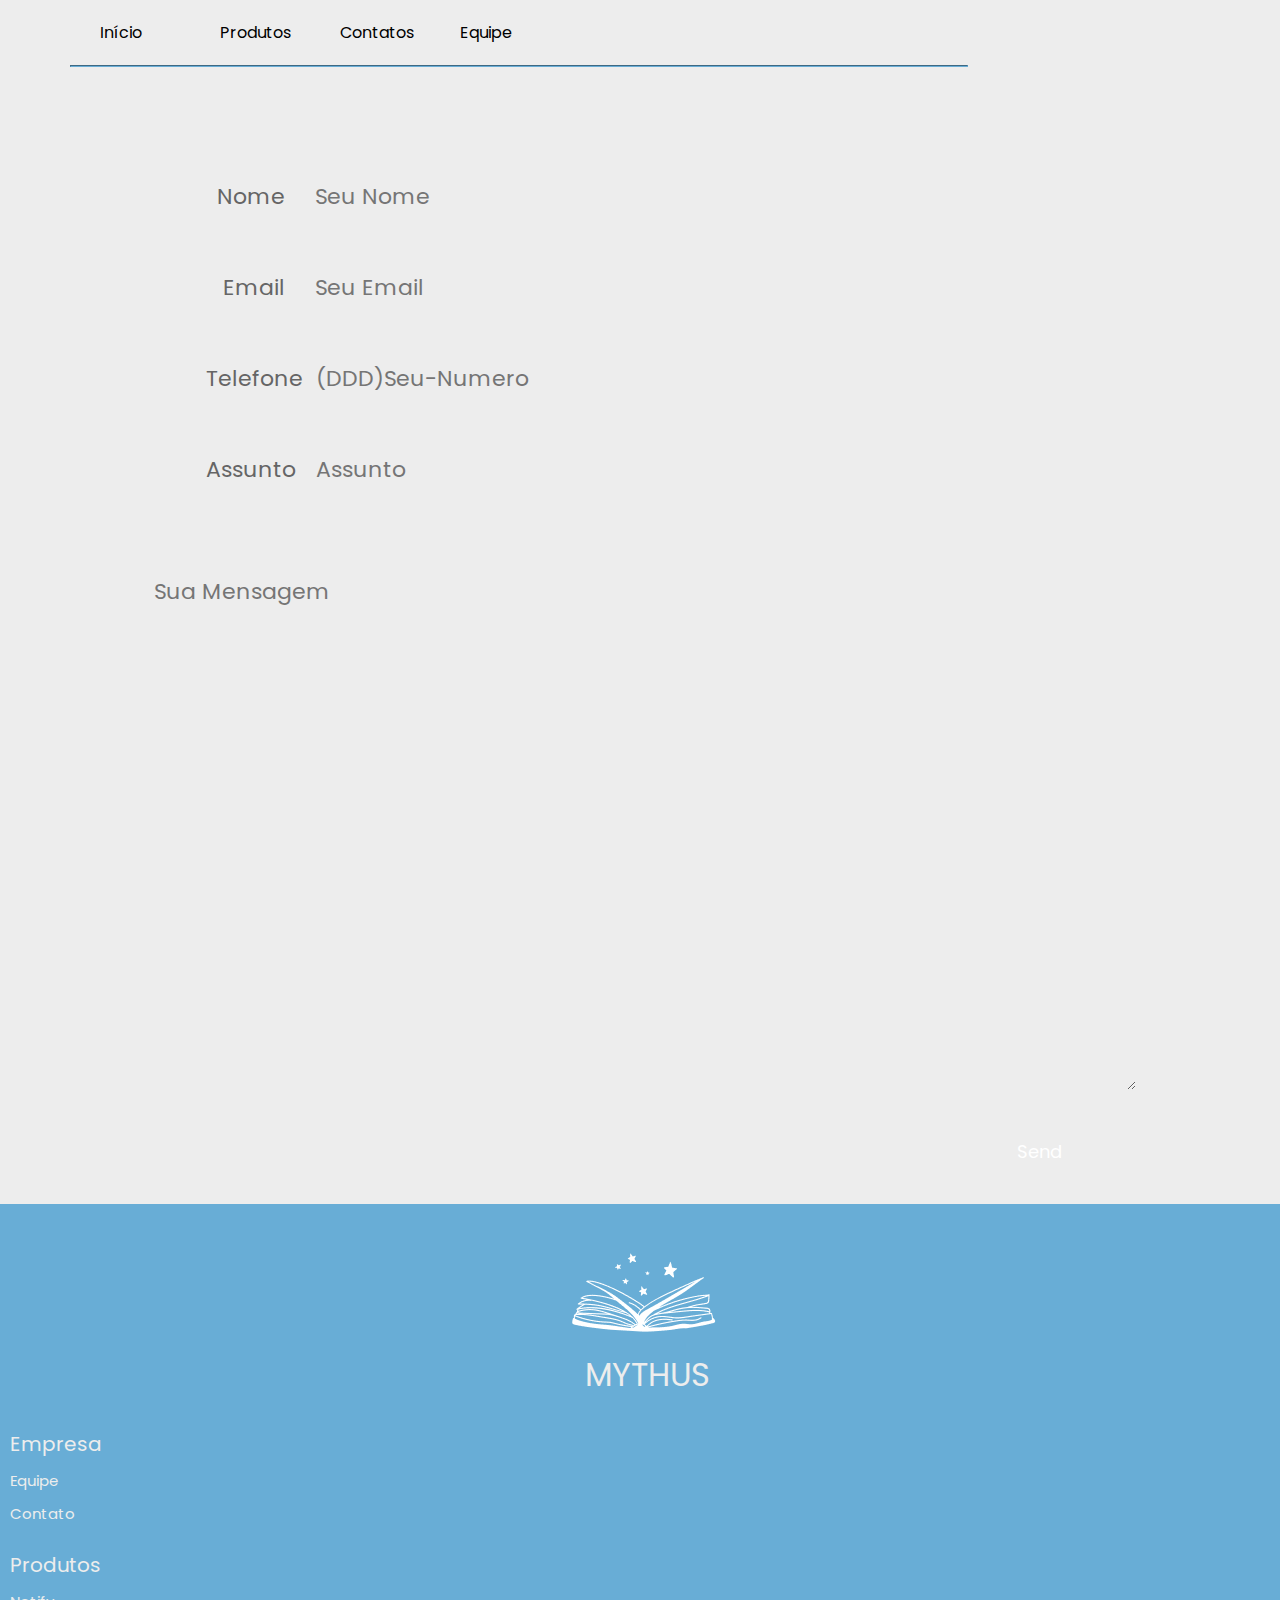
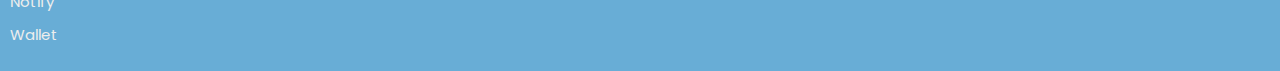
==== contact.html @ 114bfe8f "Refactor(Contact): Ajuste de CSS US-12" ====
<!DOCTYPE html>
<html lang="en">

<head>
    <title>Mythus</title>
    <meta charset="UTF-8">
    <meta name="viewport" content="width=device-width, initial-scale=1">
    <link rel="stylesheet" href="css/style.css">
    <link rel="stylesheet" href="css/contact.css">
</head>

<body>
    <header>
        <nav class="navigation">
            <img class="nav-item nav-item-toggle" src="images/menu.png" alt="Icone Menu">
            <ul class="nav-list">
                <li class="nav-item"><a href="index.html">Início</a></li>
                <li class="nav-item"><a href="#product">Produtos</a></li>
                <li class="nav-item"><a href="contact.html">Contatos</a></li>
                <li class="nav-item"><a href="#team">Equipe</a></li>
            </ul>
        </nav>
    </header>
    <hr class="blue-line">
    <main>
        <div class="contato">

            <div class="input-group"> <!-- Nome -->
                <span class="input-label">Nome</span>
                <input type="text" class="contact-input" placeholder="Seu Nome">
            </div>

            <div class="input-group"> <!-- Email -->
                <span class="input-label">Email</span>
                <input type="email" class="contact-input" placeholder="Seu Email">
            </div>

            <div class="input-group"> <!-- Telefone -->
                <span class="input-label">Telefone</span>
                <input type="text" class="contact-input" placeholder="(DDD)Seu-Numero">
            </div>

            <div class="input-group"> <!-- Assunto -->
                <span class="input-label">Assunto</span>
                <input type="text" class="contact-input" placeholder="Assunto">
            </div>
            <div class="message-input">
                <textarea placeholder="Sua Mensagem"></textarea>
            </div>
            <button class="button-send">Send</button> <!-- Fazer o envio do email -->
        </div>
    </main>
    <footer>
        <div class="footer-container">
            <div class="footer-logo">
                <img class="footer-pic" src="images/footer-pic.png">
                <h1>MYTHUS</h1>
                <p>"Empoderando o aprendizado com Mythos: Tecnologia que inspira, educação que transforma!"</p>
            </div>
            <div class="footer-empresa">
                <h1>Empresa</h1>
                <h2>Equipe</h2>
                <h2>Contato</h2>
            </div>
            <div class="footer-produtos">
                <h1>Produtos</h1>
                <h2>Notify</h2>
                <h2>Wallet</h2>
            </div>
        </div>
    </footer>
    <script src="js/index.js"></script>
</body>

</html>
---- css/style.css ----
@import url(variable.css);
@import url('https://fonts.googleapis.com/css2?family=Poppins&display=swap');


*,
*::before,
*::after {
    margin: 0px;
    padding: 0px;
    font-family: "Poppins", sans-serif;
    font-weight: 400;
    font-style: normal;
}

body {
    background-color: var(--body-background-color);
}

header {
    position: relative;
    z-index: 1;
}

.navigation {
    display: flex;
    width: 100%;
}

.nav-list {
    display: flex;
}

.navigation a {
    color: var(--text);
    text-decoration: none;
    align-content: center;
}

.navigation a:hover {
    font-size: larger;
    text-shadow: 0px 0px 10px 0px var(--text-shadow);

}

.nav-item-toggle {
    display: none;
}

main {
    padding: 20px 20px 0px 20px;
}

/*MOBILE CONFIGURATION*/
@media screen and (max-width: 768px) {
    header {
        display: flex;
        height: 80px;
        background-color: var(--header-background-color);
    }

    .navigation,
    .nav-list {
        flex-direction: column;
    }

    .nav-list {
        display: none;
        background-color: var(--list-background-color);
    }

    .nav-list li {
        height: 40px;
        border-bottom: 2px solid #4e4e4e;
        align-content: center;
    }

    .nav-toggle-show {
        display: flex;
    }

    .nav-item-toggle {
        display: flex;
        margin: 20px 20px;
        width: 40px;
        height: 40px;
    }

    .nav-item a {
        padding-left: 10px;
    }

}

/*WEB CONFIGURATION*/
@media screen and (min-width: 768px) {

    header {
        height: 65px;
    }

    .nav-button {
        display: none;
    }

    .nav-list {
        display: flex;
        justify-content: left;
        align-content: center;
        list-style-type: none;
        margin-left: 80px;
    }

    .navigation li {
        font-size: 16px;
        padding: 20px 20px;
        width: 80px;
    }

    .blue-line {
        border-color: var(--header-background-color);
        width: 70%;
        margin-left: 70px;
    }
}

main {
    min-height: 100vh;
}

.footer-container {
    background-color: #68ADD6;
    display: grid;
    grid-gap: 20px;
    grid-template-columns: auto auto auto;
    height: auto;
}

.footer-logo {
    display: flex;
    flex-direction: column;
    margin-left: 100px;
    max-width: 200px;
    padding-bottom: 25px;

}

.footer-logo img {
    max-width: 170px;
    max-height: 177px;

}

.footer-logo h1 {
    margin-top: -30px;
    padding-left: 15px;
    color: #EDEDED;
}

.footer-logo p {
    width: 334px;
    text-align: justify;
    font-size: small;
    padding-left: 15px;
    color: #EDEDED;
}

.footer-empresa {
    display: flex;
    flex-direction: column;
    padding-top: 75px;
}

.footer-empresa h1 {
    color: #EDEDED;
    font-size: 20px;
}

.footer-empresa h2 {
    color: #EDEDED;
    font-size: 15px;
    padding-top: 10px;

}

.footer-produtos {
    display: flex;
    flex-direction: column;
    padding-top: 75px;
    width: auto;
}

.footer-produtos h1 {
    color: #EDEDED;
    font-size: 20px;
}

.footer-produtos h2 {
    color: #EDEDED;
    font-size: 15px;
    padding-top: 10px;

}

@media screen and (max-width: 1400px) {
    .footer-container {
        grid-template-columns: 1fr;
        padding-bottom: 25px;
    }

    .footer-logo {
        margin: 0 auto;
        padding-bottom: 5px;
        align-items: center;
    }

    .footer-logo p {
        display: none;
    }

    .footer-empresa {
        padding-left: 10px;
        padding-top: 5px;
    }

    .footer-produtos {
        padding-left: 10px;
        padding-top: 5px;
    }


}
---- css/contact.css ----
@import url(variable.css);
@import url('https://fonts.googleapis.com/css2?family=Poppins&display=swap');

*,
*::before,
*::after {
    margin: 0px;
    padding: 0px;
    font-family: "Poppins", sans-serif;
    font-weight: 400;
    font-style: normal;
}


textarea {
    width: 100%;
    height: 100%;
    background-color: var(--color-lightgray);
    border-radius: var(--br-large);
    padding: 10px;
    box-sizing: border-box;
    font-family: var(--font-mako);
    font-size: 22px;
    border: none;
}

.contato {
    width: 100%;
    height: 1117px;
    overflow: hidden;
    text-align: center;
    color: #656565;
    font-size: var(--font-size-8xl);
    display: flex;
    flex-direction: column;
    align-items: center;
    justify-content: center;
    position: relative;
}

.input-group {
    display: flex;
    align-items: center;
    margin: 20px auto;
    width: 70%;
    height: 51px;
}

.input-label {
    font-size: 22px;
    color: var(--color-darkslategray-100);
    margin-right: 20px;
    width: 80px; /* Largura fixa para alinhar */
    text-align: right;
}

.contact-input {
    width: calc(100% - 90px); /* Ajuste a largura para acomodar o rótulo */
    font-size: 22px;
    padding: 10px;
    box-sizing: border-box;
    border-radius: var(--br-small);
    background-color: var(--color-lightgray);
    border: none;
}

.message-input {
    position: relative;
    width: 80%;
    height: 47%;
    margin: 50px auto;
}

.button-send {
    position: absolute; /* Posicionamento sticky */
    bottom: 20px; /* Distância do botão até a borda inferior */
    right: 150px; /* Distância do botão até a borda direita */
    width: 142px;
    height: 66px;
    color: #ffffff;
    background-color: var(--color-button);
    border: none;
    border-radius: var(--br-large);
    font-size: 18px;
    cursor: pointer;
}

.button-send:hover {
    background-color: #929292;
}

/*MOBILE CONFIGURATION*/
@media screen and (max-width: 768px) {
    .contato {
        height: auto; /* Ajusta a altura baseada no conteúdo */
        padding: 20px; /* Adiciona padding para evitar que o conteúdo toque as bordas */
        font-size: 16px; /* Ajusta o tamanho da fonte para melhor legibilidade */
    }

    .input-group {
        display: flex;
        flex-direction: column; /* Alinhar os elementos em coluna */
        align-items: center; /* Alinhar à esquerda */
        width: 100%; /* Ocupar toda a largura disponível */
    }
    
    .input-label {
        font-size: 16px; /* Reduzir o tamanho da fonte para melhor legibilidade */
        color: var(--color-darkslategray-100);
        margin-bottom: 5px; /* Espaçamento inferior para separação */
        width: auto; /* Largura automática para ajustar ao conteúdo */
        text-align: left; /* Alinhar à esquerda */
    }
    
    .button-send {
        position: static; /* Altera para posição estática para que o botão não seja absoluto */
        padding: 12px 24px; /* Aumenta o padding para facilitar a interação */
        font-size: 16px; /* Ajusta o tamanho da fonte para consistência */
        border-radius: var(--br-small); /* Ajusta o border-radius para um visual mais suave */
    }

    .message-input {
        position: relative;
        width: 90%;
        height: 300px;
        margin: 50px auto;
    }
}
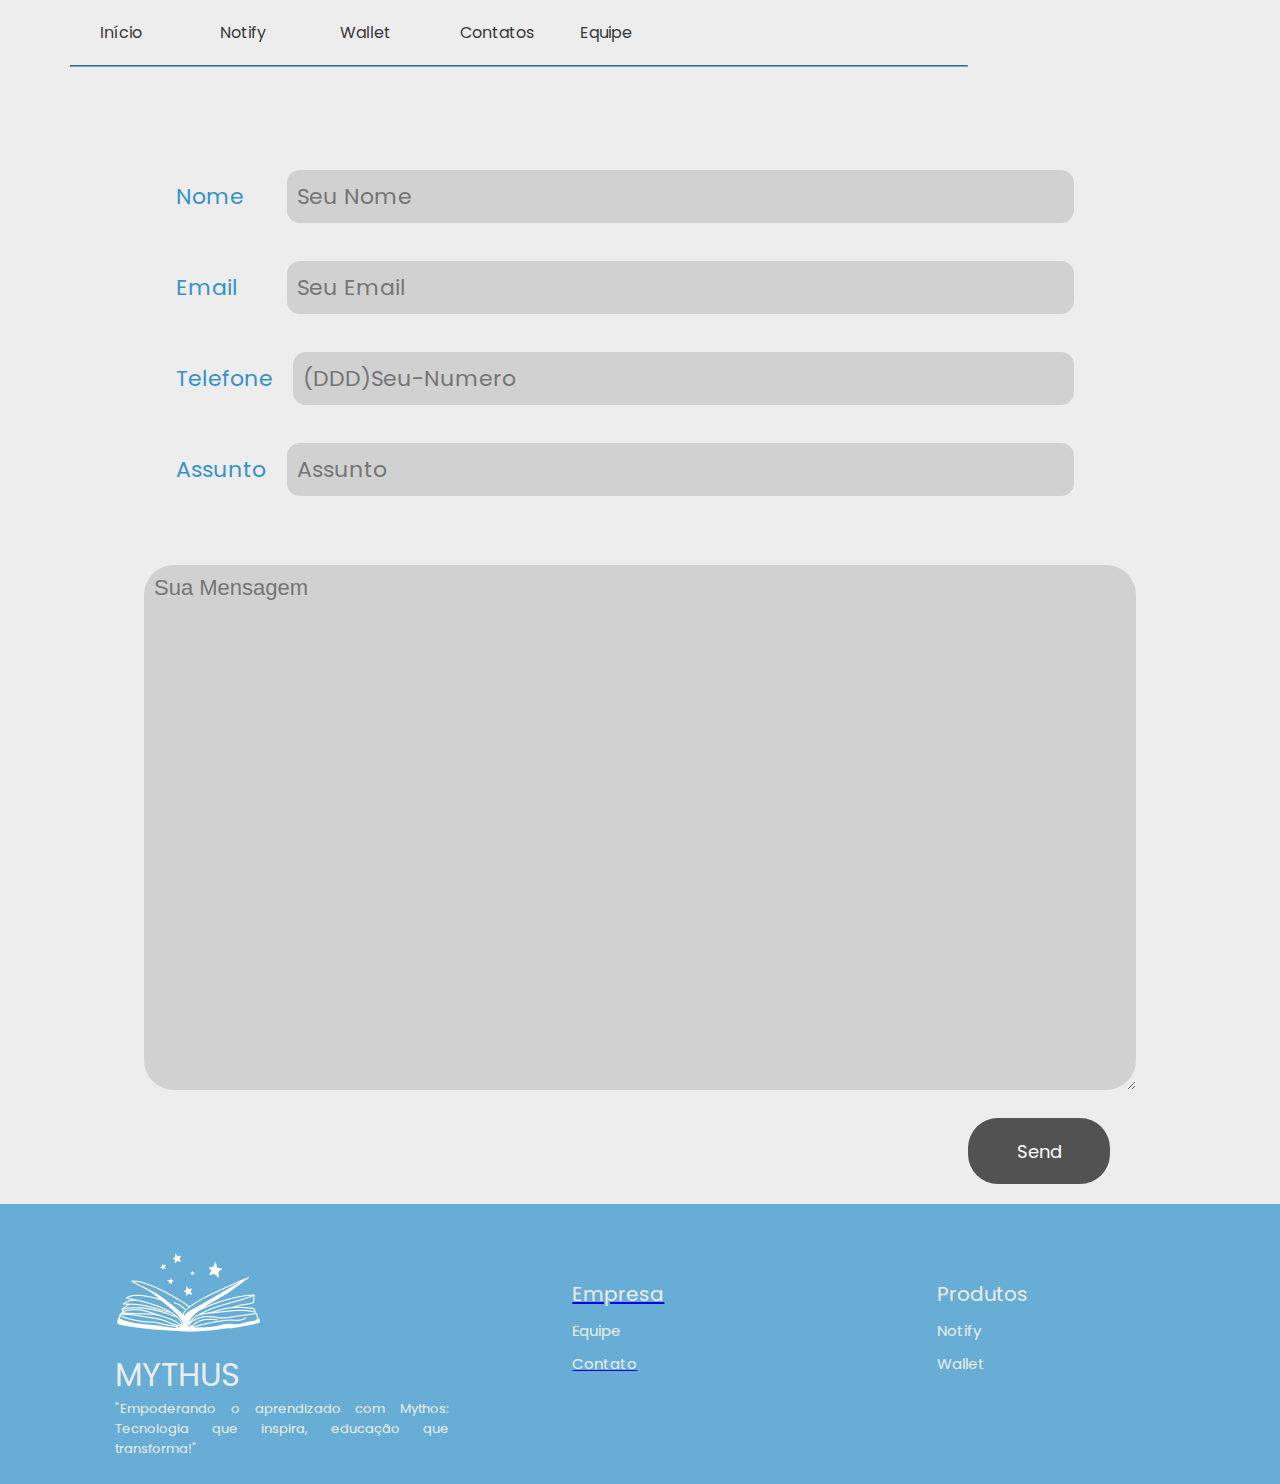
==== commit 2b85eb9f: "Refactor(Contacts): Alteração de header e footer US-12" ====
--- a/contact.html
+++ b/contact.html
@@ -15,7 +15,8 @@
             <img class="nav-item nav-item-toggle" src="images/menu.png" alt="Icone Menu">
             <ul class="nav-list">
                 <li class="nav-item"><a href="index.html">Início</a></li>
-                <li class="nav-item"><a href="#product">Produtos</a></li>
+                <li class="nav-item"><a href="#notify">Notify</a></li>
+                <li class="nav-item"><a href="#wallet">Wallet</a></li>
                 <li class="nav-item"><a href="contact.html">Contatos</a></li>
                 <li class="nav-item"><a href="#team">Equipe</a></li>
             </ul>
@@ -57,12 +58,12 @@
                 <h1>MYTHUS</h1>
                 <p>"Empoderando o aprendizado com Mythos: Tecnologia que inspira, educação que transforma!"</p>
             </div>
-            <div class="footer-empresa">
-                <h1>Empresa</h1>
+            <div class="footer-empresa footer-info">
+                <a href="index.html"><h1>Empresa</h1></a>
                 <h2>Equipe</h2>
-                <h2>Contato</h2>
+                <a href="contact.html"><h2>Contato</h2></a>
             </div>
-            <div class="footer-produtos">
+            <div class="footer-produtos footer-info">
                 <h1>Produtos</h1>
                 <h2>Notify</h2>
                 <h2>Wallet</h2>
--- a/css/style.css
+++ b/css/style.css
@@ -28,18 +28,28 @@
 
 .nav-list {
     display: flex;
-}
-
-.navigation a {
-    color: var(--text);
+    position: relative;
+}
+
+.nav-list a {
+    display: flex;
+    height: 25px;
     text-decoration: none;
     align-content: center;
-}
-
-.navigation a:hover {
+    font-size: medium;
+    color: var(--text);
+}
+
+.nav-list a:hover {
     font-size: larger;
-    text-shadow: 0px 0px 10px 0px var(--text-shadow);
-
+}
+
+.nav-item {
+    position: relative;
+}
+
+.nav-item.active>a {
+    font-size: larger;
 }
 
 .nav-item-toggle {
@@ -48,87 +58,11 @@
 
 main {
     padding: 20px 20px 0px 20px;
-}
-
-/*MOBILE CONFIGURATION*/
-@media screen and (max-width: 768px) {
-    header {
-        display: flex;
-        height: 80px;
-        background-color: var(--header-background-color);
-    }
-
-    .navigation,
-    .nav-list {
-        flex-direction: column;
-    }
-
-    .nav-list {
-        display: none;
-        background-color: var(--list-background-color);
-    }
-
-    .nav-list li {
-        height: 40px;
-        border-bottom: 2px solid #4e4e4e;
-        align-content: center;
-    }
-
-    .nav-toggle-show {
-        display: flex;
-    }
-
-    .nav-item-toggle {
-        display: flex;
-        margin: 20px 20px;
-        width: 40px;
-        height: 40px;
-    }
-
-    .nav-item a {
-        padding-left: 10px;
-    }
-
-}
-
-/*WEB CONFIGURATION*/
-@media screen and (min-width: 768px) {
-
-    header {
-        height: 65px;
-    }
-
-    .nav-button {
-        display: none;
-    }
-
-    .nav-list {
-        display: flex;
-        justify-content: left;
-        align-content: center;
-        list-style-type: none;
-        margin-left: 80px;
-    }
-
-    .navigation li {
-        font-size: 16px;
-        padding: 20px 20px;
-        width: 80px;
-    }
-
-    .blue-line {
-        border-color: var(--header-background-color);
-        width: 70%;
-        margin-left: 70px;
-    }
-}
-
-main {
     min-height: 100vh;
 }
 
 .footer-container {
-    background-color: #68ADD6;
+    background-color: var(--blue-background-color);
     display: grid;
     grid-gap: 20px;
     grid-template-columns: auto auto auto;
@@ -153,7 +87,7 @@
 .footer-logo h1 {
     margin-top: -30px;
     padding-left: 15px;
-    color: #EDEDED;
+    color: var(--footer-content-color);
 }
 
 .footer-logo p {
@@ -161,7 +95,7 @@
     text-align: justify;
     font-size: small;
     padding-left: 15px;
-    color: #EDEDED;
+    color: var(--footer-content-color);
 }
 
 .footer-empresa {
@@ -171,12 +105,12 @@
 }
 
 .footer-empresa h1 {
-    color: #EDEDED;
+    color: var(--footer-content-color);
     font-size: 20px;
 }
 
 .footer-empresa h2 {
-    color: #EDEDED;
+    color: var(--footer-content-color);
     font-size: 15px;
     padding-top: 10px;
 
@@ -190,21 +124,62 @@
 }
 
 .footer-produtos h1 {
-    color: #EDEDED;
+    color: var(--footer-content-color);
     font-size: 20px;
 }
 
 .footer-produtos h2 {
-    color: #EDEDED;
+    color: var(--footer-content-color);
     font-size: 15px;
     padding-top: 10px;
 
 }
 
-@media screen and (max-width: 1400px) {
-    .footer-container {
-        grid-template-columns: 1fr;
-        padding-bottom: 25px;
+/*MOBILE CONFIGURATION*/
+@media screen and (max-width: 768px) {
+    header {
+        display: flex;
+        height: 80px;
+        background-color: var(--blue-background-color);
+    }
+
+    .navigation,
+    .nav-list {
+        flex-direction: column;
+    }
+
+    .nav-list {
+        display: none;
+        position: static;
+        background-color: var(--nav-list-background-color);
+    }
+
+    .nav-list li {
+        height: 40px;
+        align-content: center;
+    }
+
+    .nav-list li:not(:last-child) {
+        border-bottom: 2px solid var(--nav-border-bottom);
+    }
+
+    .nav-item-toggle {
+        display: flex;
+        margin: 20px 20px;
+        width: 40px;
+        height: 40px;
+    }
+
+    .nav-item a {
+        padding-left: 10px;
+    }
+
+    .nav-toggle-show {
+        display: flex;
+    }
+
+    .footer-info {
+        padding: 40px 0 20px 0;
     }
 
     .footer-logo {
@@ -216,16 +191,46 @@
     .footer-logo p {
         display: none;
     }
-
-    .footer-empresa {
-        padding-left: 10px;
-        padding-top: 5px;
-    }
-
-    .footer-produtos {
-        padding-left: 10px;
-        padding-top: 5px;
-    }
-
-
-}+}
+
+/*WEB CONFIGURATION*/
+@media screen and (min-width: 768px) {
+
+    .body-container {
+        margin: 0 auto;
+        max-width: 1200px;
+    }
+
+    header {
+        height: 65px;
+    }
+
+    .nav-button {
+        display: none;
+    }
+
+    .nav-list {
+        display: flex;
+        justify-content: left;
+        align-content: center;
+        list-style-type: none;
+        margin-left: 80px;
+    }
+
+    .nav-list>li {
+        font-size: 16px;
+        padding: 20px 20px;
+        width: 80px;
+    }
+
+    .blue-line {
+        border-color: var(--blue-background-color);
+        width: 70%;
+        margin-left: 70px;
+    }
+
+    footer {
+        position: relative;
+        width: 100%;
+    }
+}
--- a/css/contact.css
+++ b/css/contact.css
@@ -48,14 +48,15 @@
 
 .input-label {
     font-size: 22px;
-    color: var(--color-darkslategray-100);
+    color: var(--color-text-input);
     margin-right: 20px;
-    width: 80px; /* Largura fixa para alinhar */
-    text-align: right;
+    margin-left: -30px;
+    width: 100px; /* Largura fixa para alinhar */
+    text-align: justify;
 }
 
 .contact-input {
-    width: calc(100% - 90px); /* Ajuste a largura para acomodar o rótulo */
+    width: 100%; /* Ajuste a largura para acomodar o rótulo */
     font-size: 22px;
     padding: 10px;
     box-sizing: border-box;
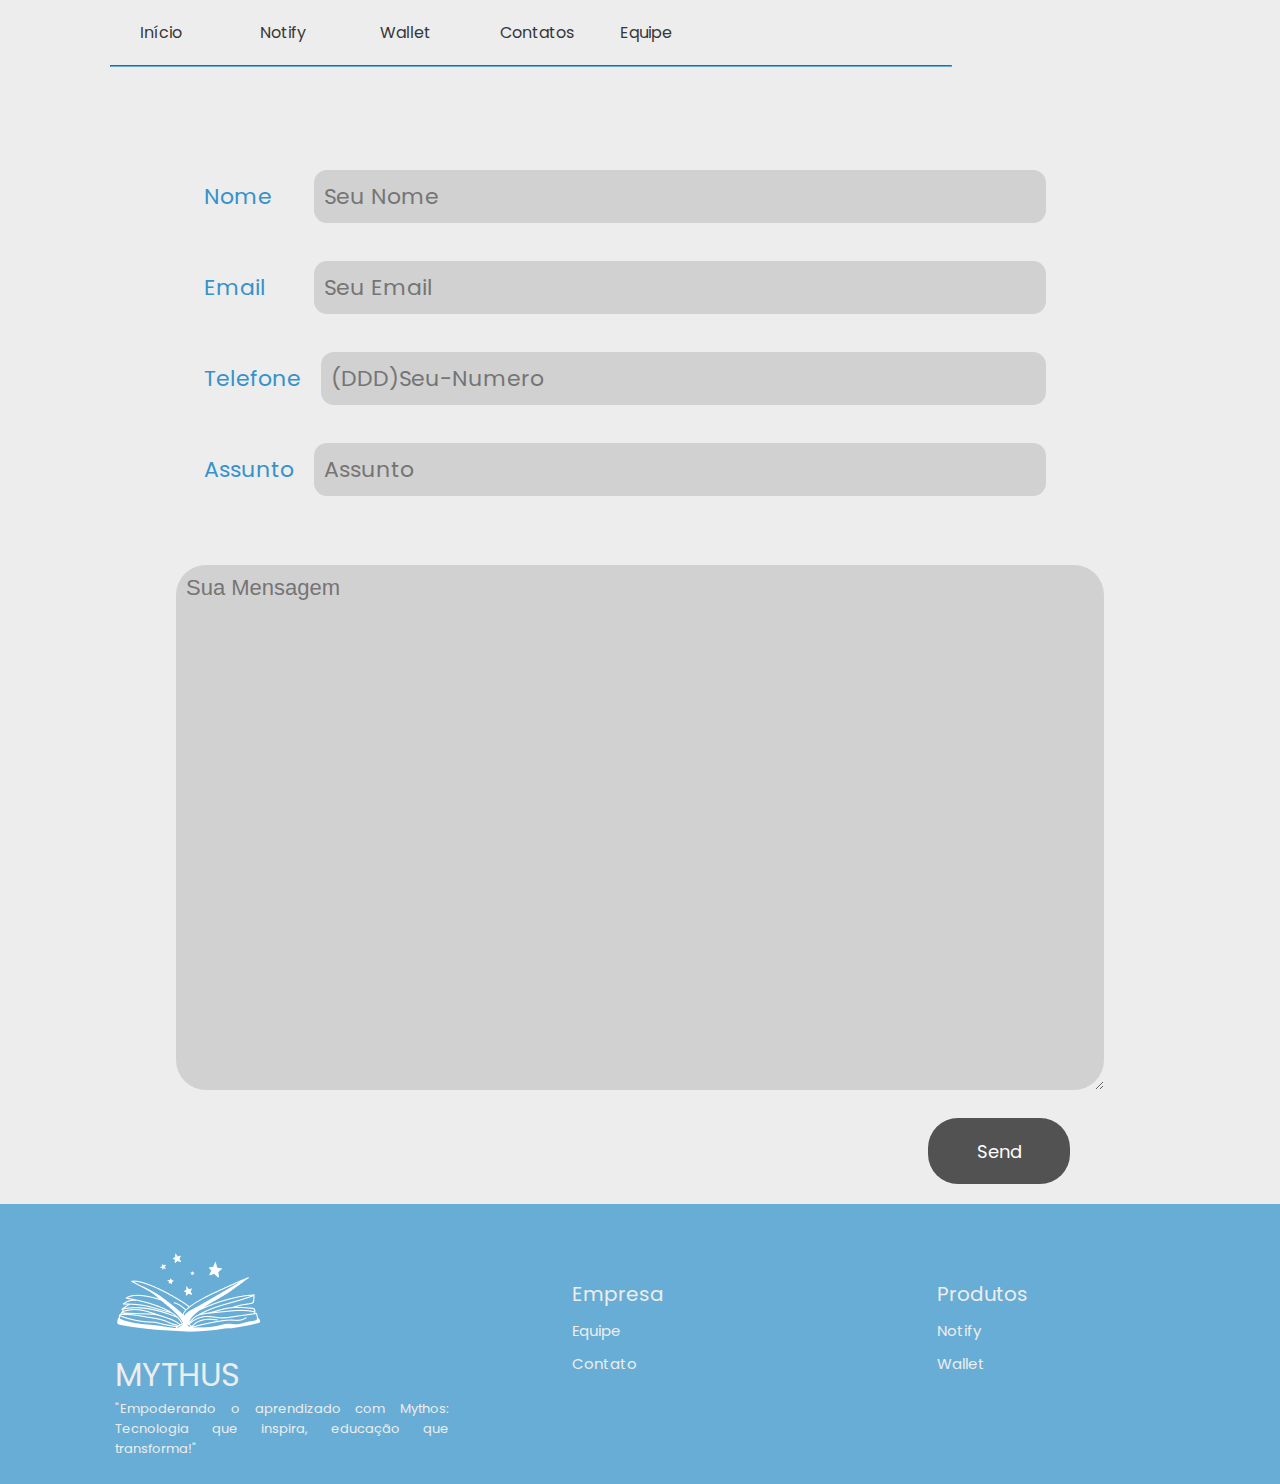
==== commit d80a384d: "Mudanças Simples de Correções Pós Integração e Merge" ====
--- a/contact.html
+++ b/contact.html
@@ -10,47 +10,49 @@
 </head>
 
 <body>
-    <header>
-        <nav class="navigation">
-            <img class="nav-item nav-item-toggle" src="images/menu.png" alt="Icone Menu">
-            <ul class="nav-list">
-                <li class="nav-item"><a href="index.html">Início</a></li>
-                <li class="nav-item"><a href="#notify">Notify</a></li>
-                <li class="nav-item"><a href="#wallet">Wallet</a></li>
-                <li class="nav-item"><a href="contact.html">Contatos</a></li>
-                <li class="nav-item"><a href="#team">Equipe</a></li>
-            </ul>
-        </nav>
-    </header>
-    <hr class="blue-line">
-    <main>
-        <div class="contato">
+    <div class="body-container">
+        <header>
+            <nav class="navigation">
+                <img class="nav-item nav-item-toggle" src="images/menu.png" alt="Icone Menu">
+                <ul class="nav-list">
+                    <li class="nav-item"><a href="index.html">Início</a></li>
+                    <li class="nav-item"><a href="notify.html">Notify</a></li>
+                    <li class="nav-item"><a href="wallet.html">Wallet</a></li>
+                    <li class="nav-item"><a href="contact.html">Contatos</a></li>
+                    <li class="nav-item"><a href="team.html">Equipe</a></li>
+                </ul>
+            </nav>
+        </header>
+        <hr class="blue-line">
+        <main>
+            <div class="contato">
 
-            <div class="input-group"> <!-- Nome -->
-                <span class="input-label">Nome</span>
-                <input type="text" class="contact-input" placeholder="Seu Nome">
+                <div class="input-group"> <!-- Nome -->
+                    <span class="input-label">Nome</span>
+                    <input type="text" class="contact-input" placeholder="Seu Nome">
+                </div>
+
+                <div class="input-group"> <!-- Email -->
+                    <span class="input-label">Email</span>
+                    <input type="email" class="contact-input" placeholder="Seu Email">
+                </div>
+
+                <div class="input-group"> <!-- Telefone -->
+                    <span class="input-label">Telefone</span>
+                    <input type="text" class="contact-input" placeholder="(DDD)Seu-Numero">
+                </div>
+
+                <div class="input-group"> <!-- Assunto -->
+                    <span class="input-label">Assunto</span>
+                    <input type="text" class="contact-input" placeholder="Assunto">
+                </div>
+                <div class="message-input">
+                    <textarea placeholder="Sua Mensagem"></textarea>
+                </div>
+                <button class="button-send">Send</button> <!-- Fazer o envio do email -->
             </div>
-
-            <div class="input-group"> <!-- Email -->
-                <span class="input-label">Email</span>
-                <input type="email" class="contact-input" placeholder="Seu Email">
-            </div>
-
-            <div class="input-group"> <!-- Telefone -->
-                <span class="input-label">Telefone</span>
-                <input type="text" class="contact-input" placeholder="(DDD)Seu-Numero">
-            </div>
-
-            <div class="input-group"> <!-- Assunto -->
-                <span class="input-label">Assunto</span>
-                <input type="text" class="contact-input" placeholder="Assunto">
-            </div>
-            <div class="message-input">
-                <textarea placeholder="Sua Mensagem"></textarea>
-            </div>
-            <button class="button-send">Send</button> <!-- Fazer o envio do email -->
-        </div>
-    </main>
+        </main>
+    </div>
     <footer>
         <div class="footer-container">
             <div class="footer-logo">
@@ -59,9 +61,13 @@
                 <p>"Empoderando o aprendizado com Mythos: Tecnologia que inspira, educação que transforma!"</p>
             </div>
             <div class="footer-empresa footer-info">
-                <a href="index.html"><h1>Empresa</h1></a>
-                <h2>Equipe</h2>
-                <a href="contact.html"><h2>Contato</h2></a>
+                <h1>Empresa</h1>
+                <a class="reset-link" href="team.html">
+                    <h2>Equipe</h2>
+                </a>
+                <a class="reset-link" href="contact.html">
+                    <h2>Contato</h2>
+                </a>
             </div>
             <div class="footer-produtos footer-info">
                 <h1>Produtos</h1>
--- a/css/style.css
+++ b/css/style.css
@@ -16,6 +16,10 @@
     background-color: var(--body-background-color);
 }
 
+a {
+    text-decoration: none !important;
+}
+
 header {
     position: relative;
     z-index: 1;
@@ -58,7 +62,7 @@
 
 main {
     padding: 20px 20px 0px 20px;
-    min-height: 100vh;
+    min-height: 80vh;
 }
 
 .footer-container {
@@ -135,12 +139,24 @@
 
 }
 
+.reset-link {
+    justify-content: initial;
+    align-items: initial;
+    margin-top: 0;
+    margin-bottom: 0;
+    display: inline;
+    padding-left: 0;
+    padding-right: 0;
+    width: 20px;
+}
+
 /*MOBILE CONFIGURATION*/
 @media screen and (max-width: 768px) {
     header {
         display: flex;
         height: 80px;
         background-color: var(--blue-background-color);
+        z-index: 10;
     }
 
     .navigation,
@@ -152,6 +168,7 @@
         display: none;
         position: static;
         background-color: var(--nav-list-background-color);
+        z-index: 20;
     }
 
     .nav-list li {
@@ -168,6 +185,7 @@
         margin: 20px 20px;
         width: 40px;
         height: 40px;
+        z-index: 30;
     }
 
     .nav-item a {
@@ -233,4 +251,4 @@
         position: relative;
         width: 100%;
     }
-}
+}--- a/css/contact.css
+++ b/css/contact.css
@@ -51,12 +51,12 @@
     color: var(--color-text-input);
     margin-right: 20px;
     margin-left: -30px;
-    width: 100px; /* Largura fixa para alinhar */
+    width: 100px;
     text-align: justify;
 }
 
 .contact-input {
-    width: 100%; /* Ajuste a largura para acomodar o rótulo */
+    width: 100%;
     font-size: 22px;
     padding: 10px;
     box-sizing: border-box;
@@ -73,9 +73,9 @@
 }
 
 .button-send {
-    position: absolute; /* Posicionamento sticky */
-    bottom: 20px; /* Distância do botão até a borda inferior */
-    right: 150px; /* Distância do botão até a borda direita */
+    position: absolute;
+    bottom: 20px;
+    right: 150px;
     width: 142px;
     height: 66px;
     color: #ffffff;
@@ -92,32 +92,45 @@
 
 /*MOBILE CONFIGURATION*/
 @media screen and (max-width: 768px) {
+    body {
+        overflow-x: hidden;
+    }
+
+    main {
+        display: flex;
+        flex-direction: column;
+        align-items: center;
+        justify-content: center;
+    }
+
     .contato {
-        height: auto; /* Ajusta a altura baseada no conteúdo */
-        padding: 20px; /* Adiciona padding para evitar que o conteúdo toque as bordas */
-        font-size: 16px; /* Ajusta o tamanho da fonte para melhor legibilidade */
+        height: auto;
+        padding: 20px;
+        font-size: 16px;
+        max-width: 100%;
     }
 
     .input-group {
         display: flex;
-        flex-direction: column; /* Alinhar os elementos em coluna */
-        align-items: center; /* Alinhar à esquerda */
-        width: 100%; /* Ocupar toda a largura disponível */
+        flex-direction: column;
+        align-items: center;
+        width: 100%;
+        max-width: 100%;
     }
-    
+
     .input-label {
-        font-size: 16px; /* Reduzir o tamanho da fonte para melhor legibilidade */
-        color: var(--color-darkslategray-100);
-        margin-bottom: 5px; /* Espaçamento inferior para separação */
-        width: auto; /* Largura automática para ajustar ao conteúdo */
-        text-align: left; /* Alinhar à esquerda */
+        font-size: 16px;
+        color: var(--color-text-input);
+        margin-bottom: 5px;
+        width: auto;
+        text-align: left;
     }
-    
+
     .button-send {
-        position: static; /* Altera para posição estática para que o botão não seja absoluto */
-        padding: 12px 24px; /* Aumenta o padding para facilitar a interação */
-        font-size: 16px; /* Ajusta o tamanho da fonte para consistência */
-        border-radius: var(--br-small); /* Ajusta o border-radius para um visual mais suave */
+        position: static;
+        padding: 12px 24px;
+        font-size: 16px;
+        border-radius: var(--br-small);
     }
 
     .message-input {
@@ -125,5 +138,6 @@
         width: 90%;
         height: 300px;
         margin: 50px auto;
+        max-width: 100%;
     }
 }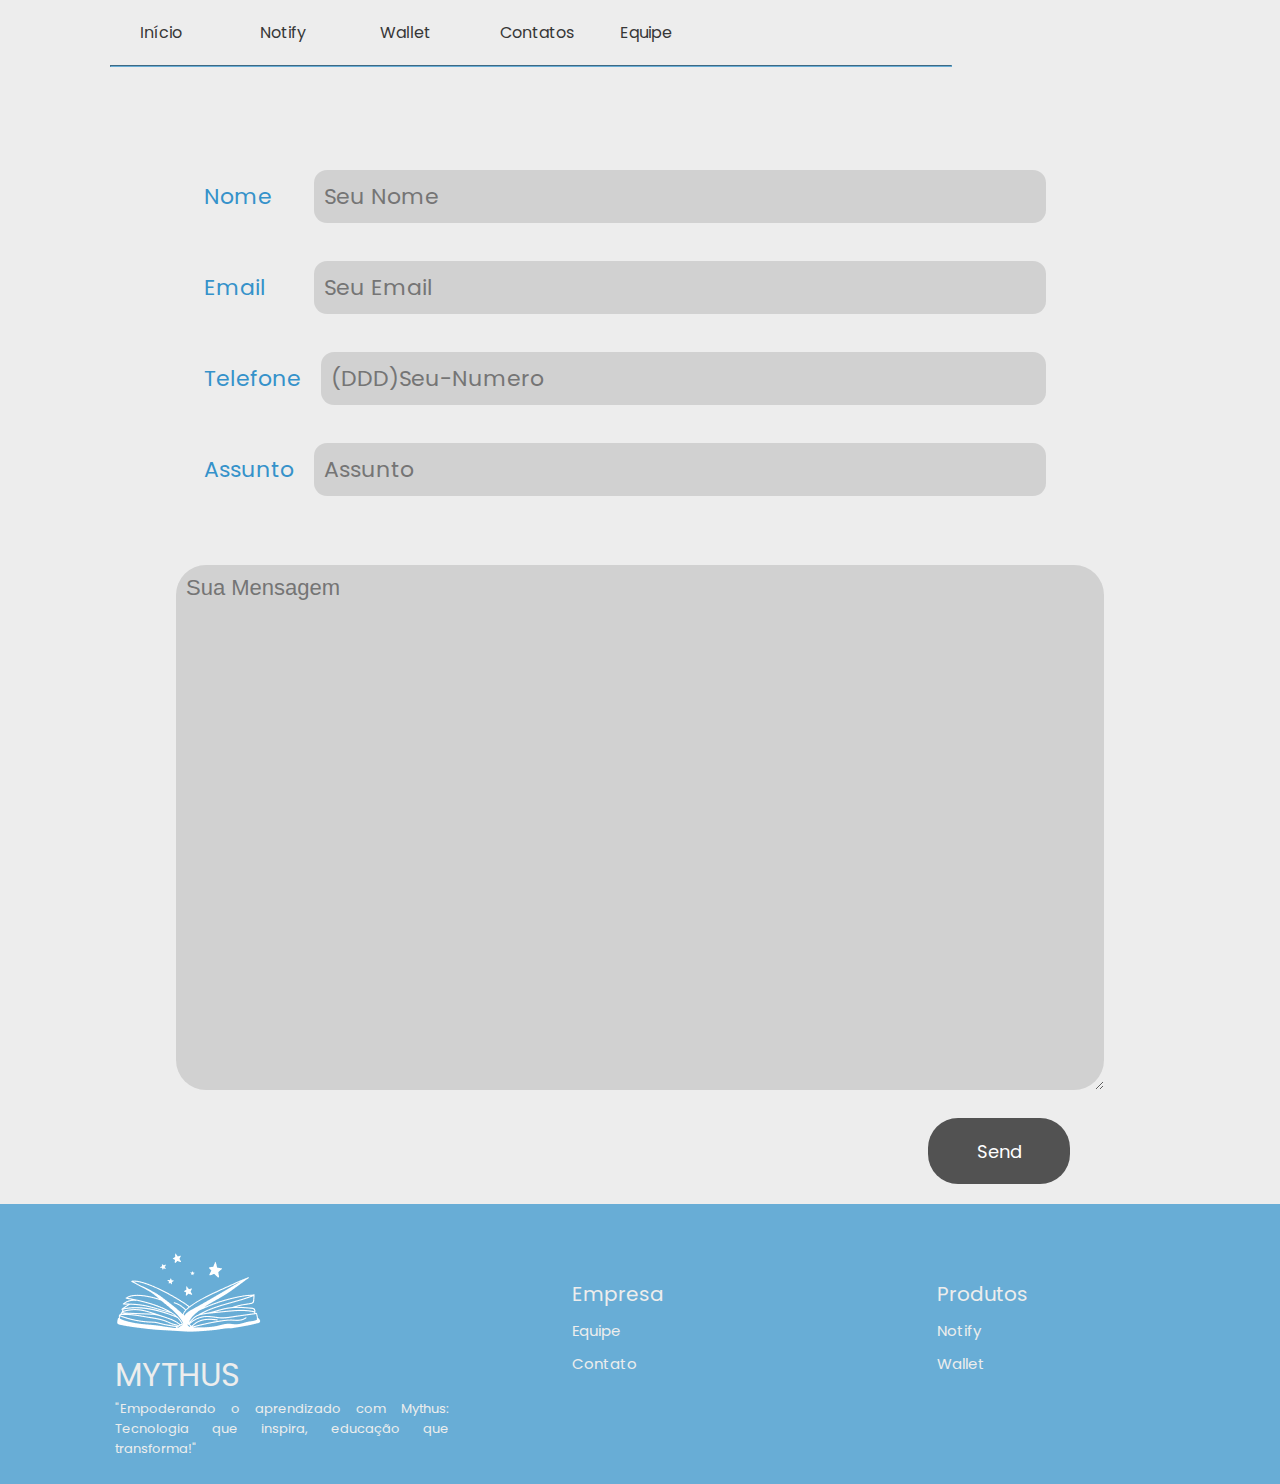
==== commit 2c0c4050: "Mudando os Textos e Adequando algumas frases" ====
--- a/contact.html
+++ b/contact.html
@@ -58,7 +58,7 @@
             <div class="footer-logo">
                 <img class="footer-pic" src="images/footer-pic.png">
                 <h1>MYTHUS</h1>
-                <p>"Empoderando o aprendizado com Mythos: Tecnologia que inspira, educação que transforma!"</p>
+                <p>"Empoderando o aprendizado com Mythus: Tecnologia que inspira, educação que transforma!"</p>
             </div>
             <div class="footer-empresa footer-info">
                 <h1>Empresa</h1>
@@ -71,8 +71,12 @@
             </div>
             <div class="footer-produtos footer-info">
                 <h1>Produtos</h1>
-                <h2>Notify</h2>
-                <h2>Wallet</h2>
+                <a class="reset-link" href="notify.html">
+                    <h2>Notify</h2>
+                </a>
+                <a class="reset-link" href="wallet.html">
+                    <h2>Wallet</h2>
+                </a>
             </div>
         </div>
     </footer>
--- a/css/style.css
+++ b/css/style.css
@@ -140,6 +140,7 @@
 }
 
 .reset-link {
+    font-family: "Poppins", sans-serif !important;
     justify-content: initial;
     align-items: initial;
     margin-top: 0;
@@ -147,7 +148,9 @@
     display: inline;
     padding-left: 0;
     padding-right: 0;
+    font-size: medium;
     width: 20px;
+    box-sizing: border-box;
 }
 
 /*MOBILE CONFIGURATION*/
